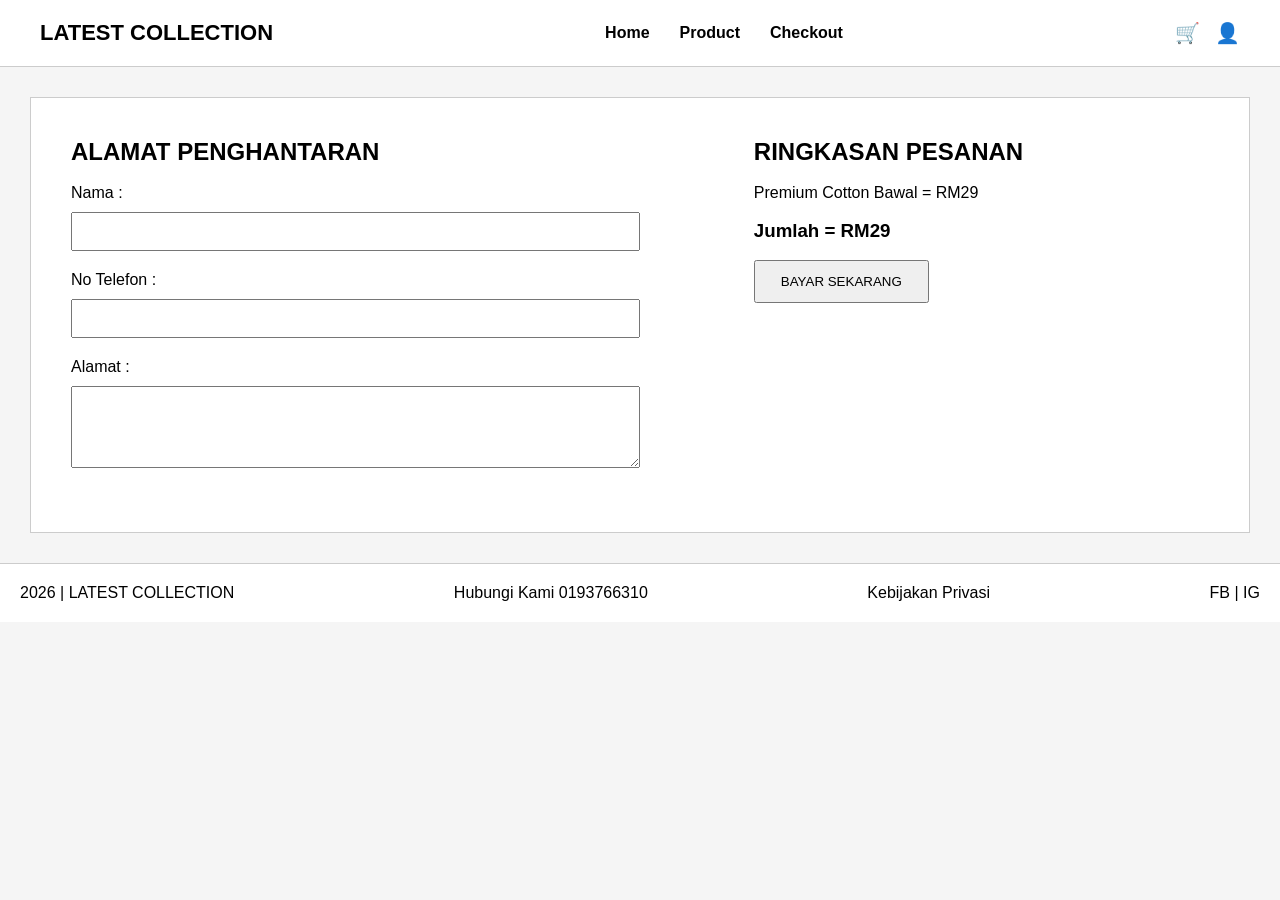
==== checkout.html @ 4640fe82 "first commit" ====
<!-- =========================
FILE : checkout.html
PAGE 3 - CHECKOUT PAGE
========================= -->

<!DOCTYPE html>
<html lang="en">
<head>
<meta charset="UTF-8">
<meta name="viewport" content="width=device-width, initial-scale=1.0">

<title>Checkout</title>

<style>

*{
    margin:0;
    padding:0;
    box-sizing:border-box;
    font-family:Arial;
}

body{
    background:#f5f5f5;
}

/* NAVBAR */

nav{
    background:white;
    display:flex;
    justify-content:space-between;
    align-items:center;
    padding:20px 40px;
    border-bottom:1px solid #ccc;
}

.logo{
    font-size:22px;
    font-weight:bold;
}

.nav-links{
    display:flex;
    gap:30px;
}

.nav-links a{
    text-decoration:none;
    color:black;
    font-weight:bold;
}

.nav-icons{
    display:flex;
    gap:15px;
}

.nav-icons a{
    text-decoration:none;
    font-size:20px;
}

/* CHECKOUT */

.checkout{
    background:white;
    margin:30px;
    padding:40px;
    display:flex;
    justify-content:space-between;
    gap:50px;
    border:1px solid #ccc;
}

.left{
    width:50%;
}

.right{
    width:40%;
}

input, textarea{
    width:100%;
    padding:10px;
    margin:10px 0 20px;
}

button{
    padding:12px 25px;
}

/* FOOTER */

footer{
    background:white;
    padding:20px;
    display:flex;
    justify-content:space-between;
    border-top:1px solid #ccc;
}

</style>
</head>

<body>

<!-- NAVBAR -->

<nav>

    <div class="logo">
        LATEST COLLECTION
    </div>

    <div class="nav-links">

        <a href="index.html">Home</a>

        <a href="product.html">Product</a>

        <a href="checkout.html">Checkout</a>

    </div>

    <div class="nav-icons">

        <a href="checkout.html">🛒</a>

        <a href="#">👤</a>

    </div>

</nav>

<!-- CHECKOUT -->

<section class="checkout">

    <div class="left">

        <h2>ALAMAT PENGHANTARAN</h2>

        <br>

        <label>Nama :</label>
        <input type="text">

        <label>No Telefon :</label>
        <input type="text">

        <label>Alamat :</label>
        <textarea rows="4"></textarea>

    </div>

    <div class="right">

        <h2>RINGKASAN PESANAN</h2>

        <br>

        <p>Premium Cotton Bawal = RM29</p>

        <br>

        <h3>Jumlah = RM29</h3>

        <br>

        <button>BAYAR SEKARANG</button>

    </div>

</section>

<footer>

    <p>2026 | LATEST COLLECTION</p>

    <p>Hubungi Kami 0193766310</p>

    <p>Kebijakan Privasi</p>

    <p>FB | IG</p>

</footer>

</body>
</html>
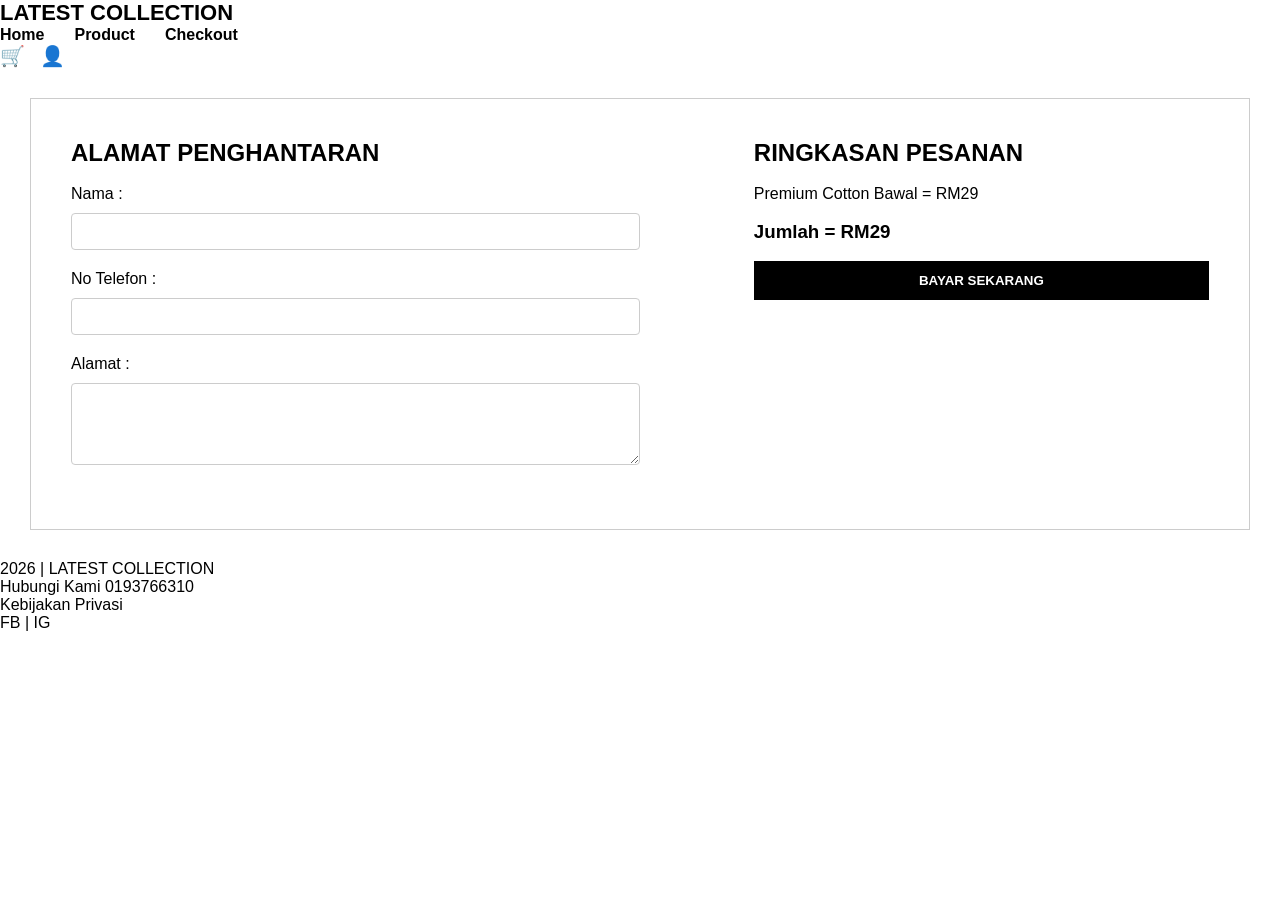
==== commit 2807c029: "change coding" ====
--- a/checkout.html
+++ b/checkout.html
@@ -1,191 +1,61 @@
-<!-- =========================
-FILE : checkout.html
-PAGE 3 - CHECKOUT PAGE
-========================= -->
-
 <!DOCTYPE html>
 <html lang="en">
 <head>
-<meta charset="UTF-8">
-<meta name="viewport" content="width=device-width, initial-scale=1.0">
-
-<title>Checkout</title>
-
-<style>
-
-*{
-    margin:0;
-    padding:0;
-    box-sizing:border-box;
-    font-family:Arial;
-}
-
-body{
-    background:#f5f5f5;
-}
-
-/* NAVBAR */
-
-nav{
-    background:white;
-    display:flex;
-    justify-content:space-between;
-    align-items:center;
-    padding:20px 40px;
-    border-bottom:1px solid #ccc;
-}
-
-.logo{
-    font-size:22px;
-    font-weight:bold;
-}
-
-.nav-links{
-    display:flex;
-    gap:30px;
-}
-
-.nav-links a{
-    text-decoration:none;
-    color:black;
-    font-weight:bold;
-}
-
-.nav-icons{
-    display:flex;
-    gap:15px;
-}
-
-.nav-icons a{
-    text-decoration:none;
-    font-size:20px;
-}
-
-/* CHECKOUT */
-
-.checkout{
-    background:white;
-    margin:30px;
-    padding:40px;
-    display:flex;
-    justify-content:space-between;
-    gap:50px;
-    border:1px solid #ccc;
-}
-
-.left{
-    width:50%;
-}
-
-.right{
-    width:40%;
-}
-
-input, textarea{
-    width:100%;
-    padding:10px;
-    margin:10px 0 20px;
-}
-
-button{
-    padding:12px 25px;
-}
-
-/* FOOTER */
-
-footer{
-    background:white;
-    padding:20px;
-    display:flex;
-    justify-content:space-between;
-    border-top:1px solid #ccc;
-}
-
-</style>
+    <meta charset="UTF-8">
+    <meta name="viewport" content="width=device-width, initial-scale=1.0">
+    <title>Checkout</title>
+    <link rel="stylesheet" href="style.css">
 </head>
-
 <body>
 
-<!-- NAVBAR -->
+    <nav>
+        <div class="logo">
+            LATEST COLLECTION
+        </div>
+        <div class="nav-links">
+            <a href="index.html">Home</a>
+            <a href="product.html">Product</a>
+            <a href="checkout.html">Checkout</a>
+        </div>
+        <div class="nav-icons">
+            <a href="checkout.html">🛒</a>
+            <a href="#">👤</a>
+        </div>
+    </nav>
 
-<nav>
+    <section class="checkout">
 
-    <div class="logo">
-        LATEST COLLECTION
-    </div>
+        <div class="left">
+            <h2>ALAMAT PENGHANTARAN</h2>
+            <br>
+            <label>Nama :</label>
+            <input type="text" class="input">
 
-    <div class="nav-links">
+            <label>No Telefon :</label>
+            <input type="text" class="input">
 
-        <a href="index.html">Home</a>
+            <label>Alamat :</label>
+            <textarea rows="4"></textarea>
+        </div>
 
-        <a href="product.html">Product</a>
+        <div class="right">
+            <h2>RINGKASAN PESANAN</h2>
+            <br>
+            <p>Premium Cotton Bawal = RM29</p>
+            <br>
+            <h3>Jumlah = RM29</h3>
+            <br>
+            <button class="button">BAYAR SEKARANG</button>
+        </div>
 
-        <a href="checkout.html">Checkout</a>
+    </section>
 
-    </div>
-
-    <div class="nav-icons">
-
-        <a href="checkout.html">🛒</a>
-
-        <a href="#">👤</a>
-
-    </div>
-
-</nav>
-
-<!-- CHECKOUT -->
-
-<section class="checkout">
-
-    <div class="left">
-
-        <h2>ALAMAT PENGHANTARAN</h2>
-
-        <br>
-
-        <label>Nama :</label>
-        <input type="text">
-
-        <label>No Telefon :</label>
-        <input type="text">
-
-        <label>Alamat :</label>
-        <textarea rows="4"></textarea>
-
-    </div>
-
-    <div class="right">
-
-        <h2>RINGKASAN PESANAN</h2>
-
-        <br>
-
-        <p>Premium Cotton Bawal = RM29</p>
-
-        <br>
-
-        <h3>Jumlah = RM29</h3>
-
-        <br>
-
-        <button>BAYAR SEKARANG</button>
-
-    </div>
-
-</section>
-
-<footer>
-
-    <p>2026 | LATEST COLLECTION</p>
-
-    <p>Hubungi Kami 0193766310</p>
-
-    <p>Kebijakan Privasi</p>
-
-    <p>FB | IG</p>
-
-</footer>
+    <footer>
+        <p>2026 | LATEST COLLECTION</p>
+        <p>Hubungi Kami 0193766310</p>
+        <p>Kebijakan Privasi</p>
+        <p>FB | IG</p>
+    </footer>
 
 </body>
 </html>
--- a/style.css
+++ b/style.css
@@ -0,0 +1,99 @@
+
+
+*{
+    margin:0;
+    padding:0;
+    box-sizing:border-box;
+    font-family:Arial, sans-serif;
+}
+
+.body{
+    background:#f5f5f5;
+}
+
+
+.nav{
+    background:white;
+    display:flex;
+    justify-content:space-between;
+    align-items:center;
+    padding:20px 40px;
+    border-bottom:1px solid #ccc;
+}
+
+.logo{
+    font-size:22px;
+    font-weight:bold;
+}
+
+.nav-links{
+    display:flex;
+    gap:30px;
+}
+
+.nav-links a{
+    text-decoration:none;
+    color:black;
+    font-weight:bold;
+}
+
+.nav-icons{
+    display:flex;
+    gap:15px;
+}
+
+.nav-icons a{
+    text-decoration:none;
+    font-size:20px;
+}
+
+
+.checkout{
+    background:white;
+    margin:30px;
+    padding:40px;
+    display:flex;
+    justify-content:space-between;
+    gap:50px;
+    border:1px solid #ccc;
+}
+
+.left{
+    width:50%;
+}
+
+.right{
+    width:40%;
+}
+
+
+.input, textarea{
+    width:100%;
+    padding:10px;
+    margin:10px 0 20px;
+    border: 1px solid #ccc;
+    border-radius: 4px;
+}
+
+
+.button{
+    padding:12px 25px;
+    background-color: #000;
+    color: white;
+    border: none;
+    cursor: pointer;
+    font-weight: bold;
+    width: 100%; 
+}
+
+.button:hover {
+    background-color: #333; 
+
+footer{
+    background:white;
+    padding:20px;
+    display:flex;
+    justify-content:space-between;
+    border-top:1px solid #ccc;
+    margin-top: 40px;
+}
